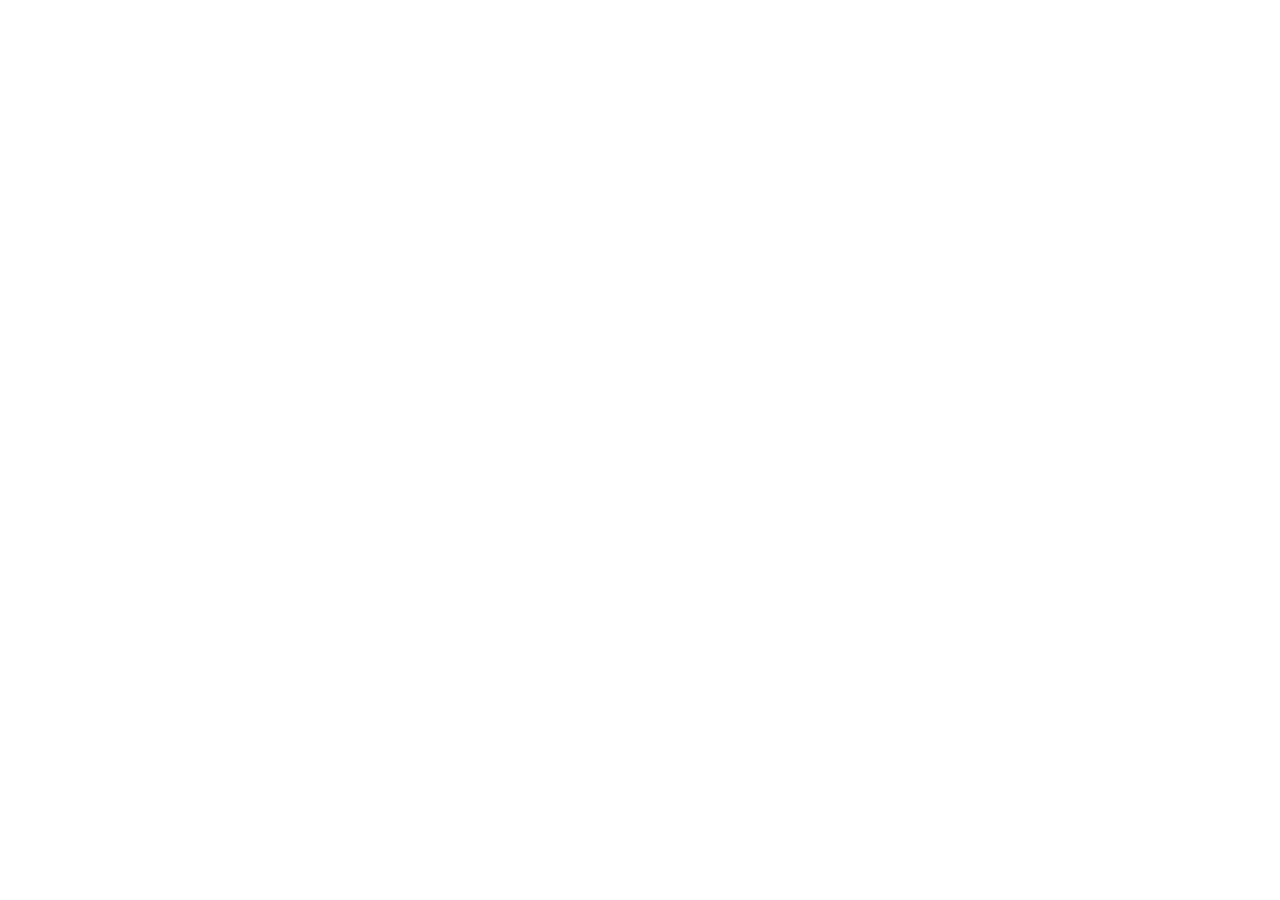
==== Task-3.2/grid.html @ 99fc3b96 "Add Grid Task" ====
<!DOCTYPE html>
<html lang="en">
<head>
    <meta charset="UTF-8">
    <meta name="viewport" content="width=device-width, initial-scale=1.0">
    <title>Grid Layout</title>
    <link rel="stylesheet" href="index.css">
</head>
<body>

<div class="container">
    <div class="box red1"></div>
    <div class="box purple"></div>
    <div class="box cyan1"></div>

    <div class="box yellow"></div>
    <div class="box blue"></div>
    <div class="box white"></div>
    <div class="box pink"></div>

    <div class="box red2"></div>
    <div class="box gray"></div>
</div>

</body>
</html>
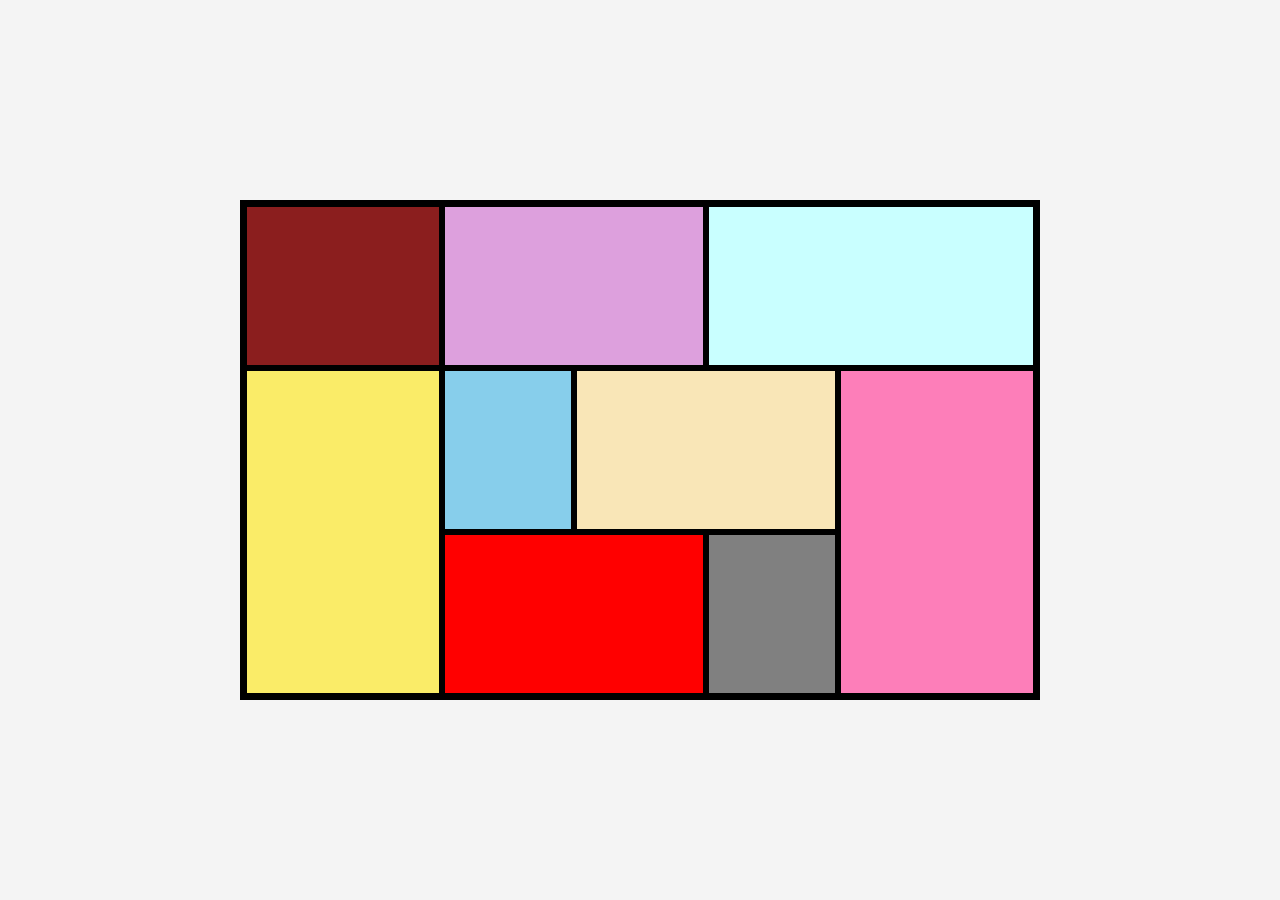
==== commit 7fdecb79: "Update Grid Task" ====
--- a/Task-3.2/grid.html
+++ b/Task-3.2/grid.html
@@ -4,7 +4,7 @@
     <meta charset="UTF-8">
     <meta name="viewport" content="width=device-width, initial-scale=1.0">
     <title>Grid Layout</title>
-    <link rel="stylesheet" href="index.css">
+    <link rel="stylesheet" href="grid.css">
 </head>
 <body>
 
--- a/Task-3.2/grid.css
+++ b/Task-3.2/grid.css
@@ -0,0 +1,95 @@
+*{
+    margin:0;
+    padding:0;
+    box-sizing:border-box;
+}
+
+body{
+    display:flex;
+    justify-content:center;
+    align-items:center;
+    height:100vh;
+    background:#f4f4f4;
+}
+
+.container{
+    width:800px;
+    height:500px;
+
+    display:grid;
+
+    /* 12 equal columns */
+    grid-template-columns:
+    8.333333% 8.333333% 8.333333% 8.333333%
+    8.333333% 8.333333% 8.333333% 8.333333%
+    8.333333% 8.333333% 8.333333% 8.333333%;
+
+    /* 3 equal rows */
+    grid-template-rows:33.33% 33.33% 33.33%;
+
+    border:4px solid black;
+}
+
+.box{
+    border:3px solid black;
+}
+
+/* Top Row */
+
+.red1{
+    background:#8b1e1e;
+    grid-column:1/4;     /* 3 columns */
+    grid-row:1/2;
+}
+
+.purple{
+    background:plum;
+    grid-column:4/8;     /* 4 columns */
+    grid-row:1/2;
+}
+
+.cyan1{
+    background:#c9ffff;
+    grid-column:8/13;    /* 5 columns */
+    grid-row:1/2;
+}
+
+/* Middle */
+
+.yellow{
+    background:#faec68;
+    grid-column:1/4;
+    grid-row:2/4;        /* spans 2 rows */
+}
+
+.blue{
+    background:skyblue;
+    grid-column:4/6;
+    grid-row:2/3;
+}
+
+.white{
+    background:rgb(249, 230, 183);
+    grid-column:6/10;
+    grid-row:2/3;
+}
+
+.pink{
+    background:rgb(253, 126, 185);
+    grid-column:10/13;
+    grid-row:2/4;
+}
+
+/* Bottom */
+
+.red2{
+    background:red;
+    grid-column:4/8;
+    grid-row:3/4;
+}
+
+.gray{
+    background:gray;
+    grid-column:8/10;
+    grid-row:3/4;
+}
